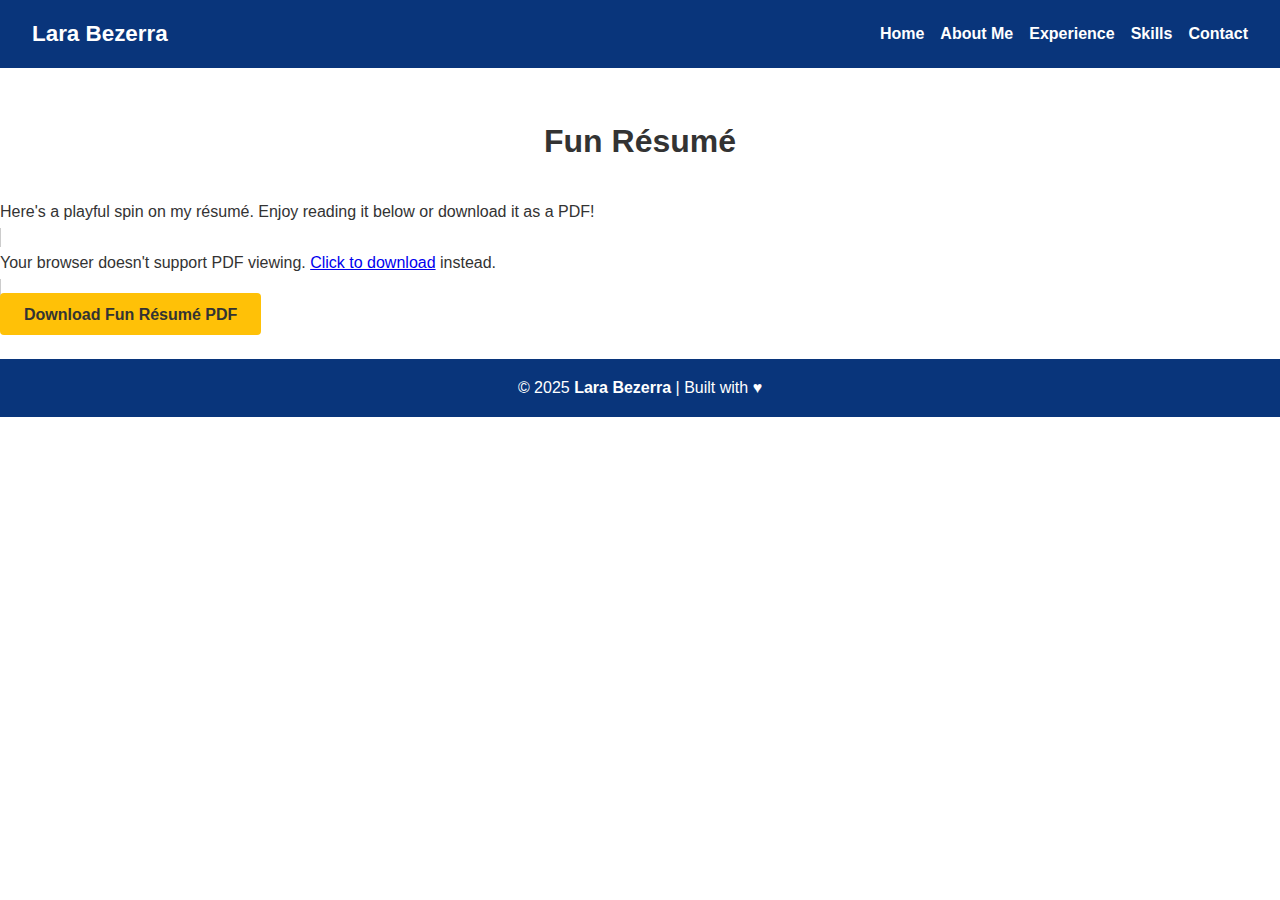
==== funresume.html @ 98ca1448 "Initial commit, first iteration" ====
<!DOCTYPE html>
<html lang="en">
<head>
  <meta charset="UTF-8"/>
  <meta name="viewport" content="width=device-width, initial-scale=1.0"/>
  <title>Fun Resume - Lara Bezerra</title>
  <link rel="stylesheet" href="style.css"/>
  <link rel="icon" type="image/png" href="favicon.png"/>
</head>

<body>
  <!-- Navigation Bar (repeated) -->
  <nav class="navbar">
    <div class="nav-logo">Lara Bezerra</div>
    <ul class="nav-menu">
      <!-- You can link back to sections on index.html here -->
      <li><a href="index.html#home">Home</a></li>
      <li><a href="index.html#about">About Me</a></li>
      <li><a href="index.html#experience">Experience</a></li>
      <li><a href="index.html#skills">Skills</a></li>
      <li><a href="index.html#contact">Contact</a></li>
    </ul>
  </nav>

  <!-- Fun Resume Section -->
  <section class="fun-resume-section">
    <div class="section-title">
      <h2>Fun Résumé</h2>
    </div>

    <p>
      Here's a playful spin on my résumé. Enjoy reading it below or download it as a PDF!
    </p>

    <!-- Embed the PDF in the page (optional) -->
    <!-- Make sure "funresume.pdf" is the correct file path relative to this HTML file -->
    <object 
      data="funresume.pdf"
      type="application/pdf"
      width="100%"
      height="600"
      style="border: 1px solid #ccc;">
        <!-- Fallback text if the browser doesn't support PDF embedding -->
        <p>
          Your browser doesn't support PDF viewing.  
          <a href="funresume.pdf" download>Click to download</a> instead.
        </p>
    </object>

    <!-- Download Button -->
    <div class="download-button">
      <a href="funresume.pdf" download class="btn-cta">
        Download Fun Résumé PDF
      </a>
    </div>

  </section>

  <!-- Footer (you can reuse your existing footer CSS) -->
  <footer class="footer">
    <p>
      © 2025 <strong>Lara Bezerra</strong> | Built with ♥
    </p>
  </footer>
</body>
</html>
---- style.css ----
/* Global Styles */
* {
    margin: 0;
    padding: 0;
    box-sizing: border-box;
    font-family: "Raleway", sans-serif;
    scroll-behavior: smooth;
  }
  
  body {
    background-color: #ffffff;
    color: #333333;
    line-height: 1.6;
  }
  
  /* Navigation */
  .navbar {
    display: flex;
    justify-content: space-between;
    align-items: center;
    padding: 1rem 2rem;
    background-color: #09357b; /* Try a bold color for a charismatic edge */
    color: #ffffff;
    position: sticky;
    top: 0;
    z-index: 1000;
  }
  
  .nav-logo {
    font-size: 1.4rem;
    font-weight: 600;
  }
  
  .nav-menu {
    list-style: none;
    display: flex;
    gap: 1rem;
  }
  
  .nav-menu a {
    color: #ffffff;
    text-decoration: none;
    font-weight: 600;
  }
  
  .nav-menu a:hover {
    text-decoration: underline;
  }
  
  /* Hero Section */
  .hero-section {
    display: flex;
    align-items: center;
    justify-content: center;
    height: 85vh;
    background: linear-gradient(
        rgba(0, 0, 0, 0.3), 
        rgba(0, 0, 0, 0.3)
      ),
      url('https://picsum.photos/1600/900?random') center/cover no-repeat;
    color: #ffffff;
    text-align: center;
  }
  
  .hero-content h1 {
    font-size: 3rem;
    margin-bottom: 1rem;
  }
  
  .hero-content p {
    font-size: 1.2rem;
    margin-bottom: 2rem;
  }
  
  .btn-cta {
    background-color: #ffc107;
    color: #333333;
    padding: 0.8rem 1.5rem;
    text-decoration: none;
    font-weight: 600;
    border-radius: 4px;
    transition: 0.3s;
  }
  
  .btn-cta:hover {
    background-color: #ffa700;
  }
  
  /* Section Titles */
  .section-title {
    text-align: center;
    margin-top: 3rem;
    margin-bottom: 2rem;
  }
  
  .section-title h2 {
    font-size: 2rem;
    position: relative;
    display: inline-block;
  }
  
  /* About Section */
  .about-section {
    max-width: 800px;
    margin: 0 auto 3rem auto;
    padding: 0 1rem;
    text-align: center;
  }
  
  .about-content p {
    margin-bottom: 1rem;
    line-height: 1.7;
  }
  
  /* Experience Section */
  .experience-section {
    background-color: #f8f9fa;
    padding: 2rem 1rem;
  }
  
  .timeline {
    max-width: 900px;
    margin: 0 auto;
    display: grid;
    gap: 1.5rem;
  }
  
  .timeline-item h3 {
    font-size: 1.2rem;
    margin-bottom: 0.3rem;
    color: #09357b;
  }
  
  .timeline-date {
    font-size: 0.9rem;
    color: #555555;
    margin-bottom: 0.5rem;
  }
  
  /* Skills Section */
  .skills-section {
    padding: 2rem 1rem;
    max-width: 900px;
    margin: 0 auto;
  }
  
  .skills-list {
    display: grid;
    gap: 2rem;
    margin-top: 1rem;
    grid-template-columns: 1fr 1fr 1fr;
  }
  
  .skill-item h3 {
    margin-bottom: 0.5rem;
    color: #09357b;
  }
  
  .skill-item ul {
    list-style: none;
    padding-left: 0;
  }
  
  .skill-item li {
    margin-bottom: 0.3rem;
  }
  
  /* Contact Section */
  .contact-section {
    padding: 2rem 1rem;
    text-align: center;
  }
  
  .contact-info {
    margin-top: 1rem;
  }
  
  /* Footer */
  .footer {
    background-color: #09357b;
    color: #ffffff;
    text-align: center;
    padding: 1rem;
    margin-top: 2rem;
  }
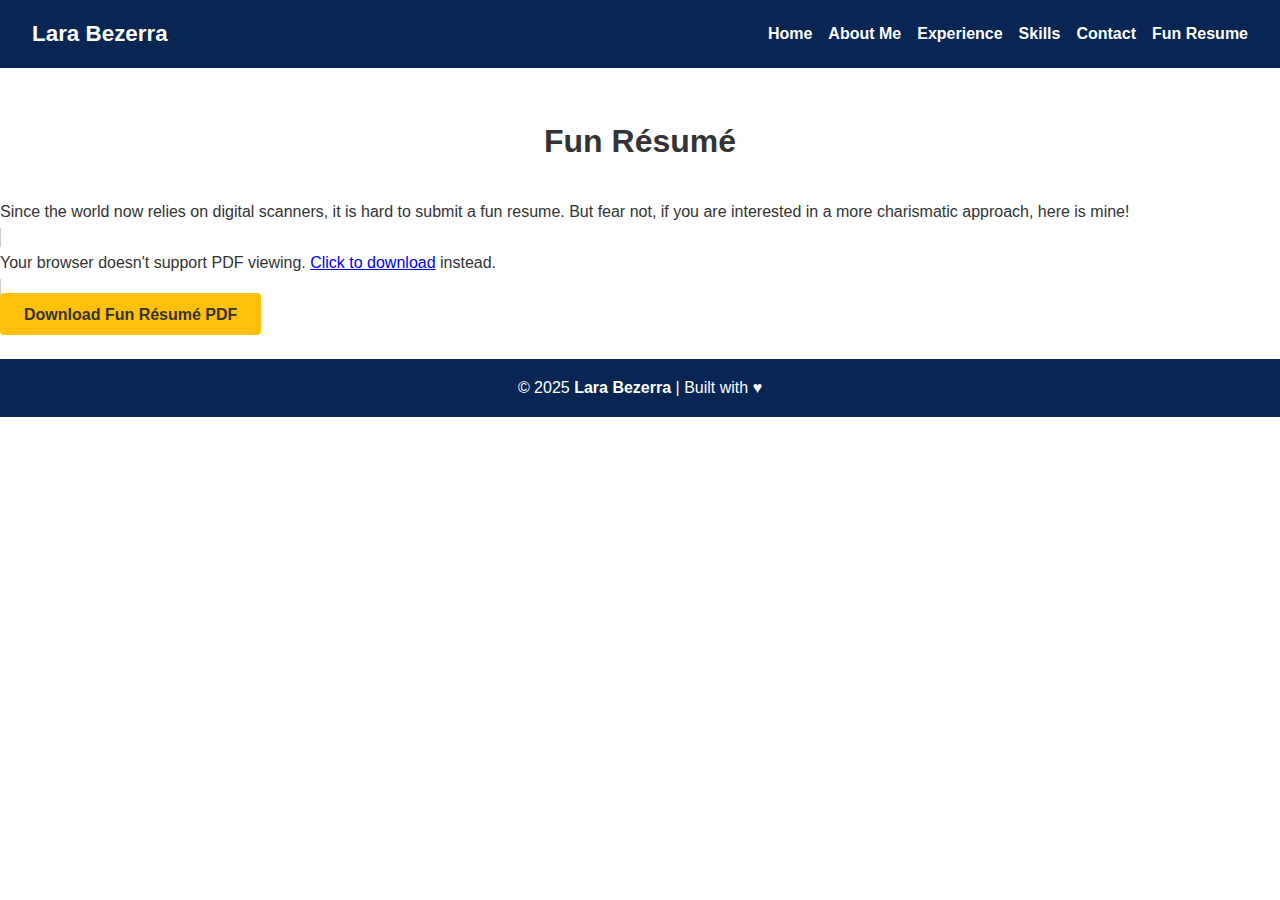
==== commit f1f60d07: "Changed background" ====
--- a/funresume.html
+++ b/funresume.html
@@ -19,6 +19,7 @@
       <li><a href="index.html#experience">Experience</a></li>
       <li><a href="index.html#skills">Skills</a></li>
       <li><a href="index.html#contact">Contact</a></li>
+      <li><a href="funresume.html">Fun Resume</a></li>
     </ul>
   </nav>
 
@@ -29,7 +30,7 @@
     </div>
 
     <p>
-      Here's a playful spin on my résumé. Enjoy reading it below or download it as a PDF!
+      Since the world now relies on digital scanners, it is hard to submit a fun resume. But fear not, if you are interested in a more charismatic approach, here is mine!
     </p>
 
     <!-- Embed the PDF in the page (optional) -->
--- a/style.css
+++ b/style.css
@@ -19,7 +19,7 @@
     justify-content: space-between;
     align-items: center;
     padding: 1rem 2rem;
-    background-color: #09357b; /* Try a bold color for a charismatic edge */
+    background-color: #082553; /* Try a bold color for a charismatic edge */
     color: #ffffff;
     position: sticky;
     top: 0;
@@ -57,7 +57,7 @@
         rgba(0, 0, 0, 0.3), 
         rgba(0, 0, 0, 0.3)
       ),
-      url('https://picsum.photos/1600/900?random') center/cover no-repeat;
+      url('space_background.jpg') center/cover no-repeat;
     color: #ffffff;
     text-align: center;
   }
@@ -128,7 +128,7 @@
   .timeline-item h3 {
     font-size: 1.2rem;
     margin-bottom: 0.3rem;
-    color: #09357b;
+    color: #082553;
   }
   
   .timeline-date {
@@ -153,7 +153,7 @@
   
   .skill-item h3 {
     margin-bottom: 0.5rem;
-    color: #09357b;
+    color: #082553;
   }
   
   .skill-item ul {
@@ -177,7 +177,7 @@
   
   /* Footer */
   .footer {
-    background-color: #09357b;
+    background-color: #082553;
     color: #ffffff;
     text-align: center;
     padding: 1rem;
